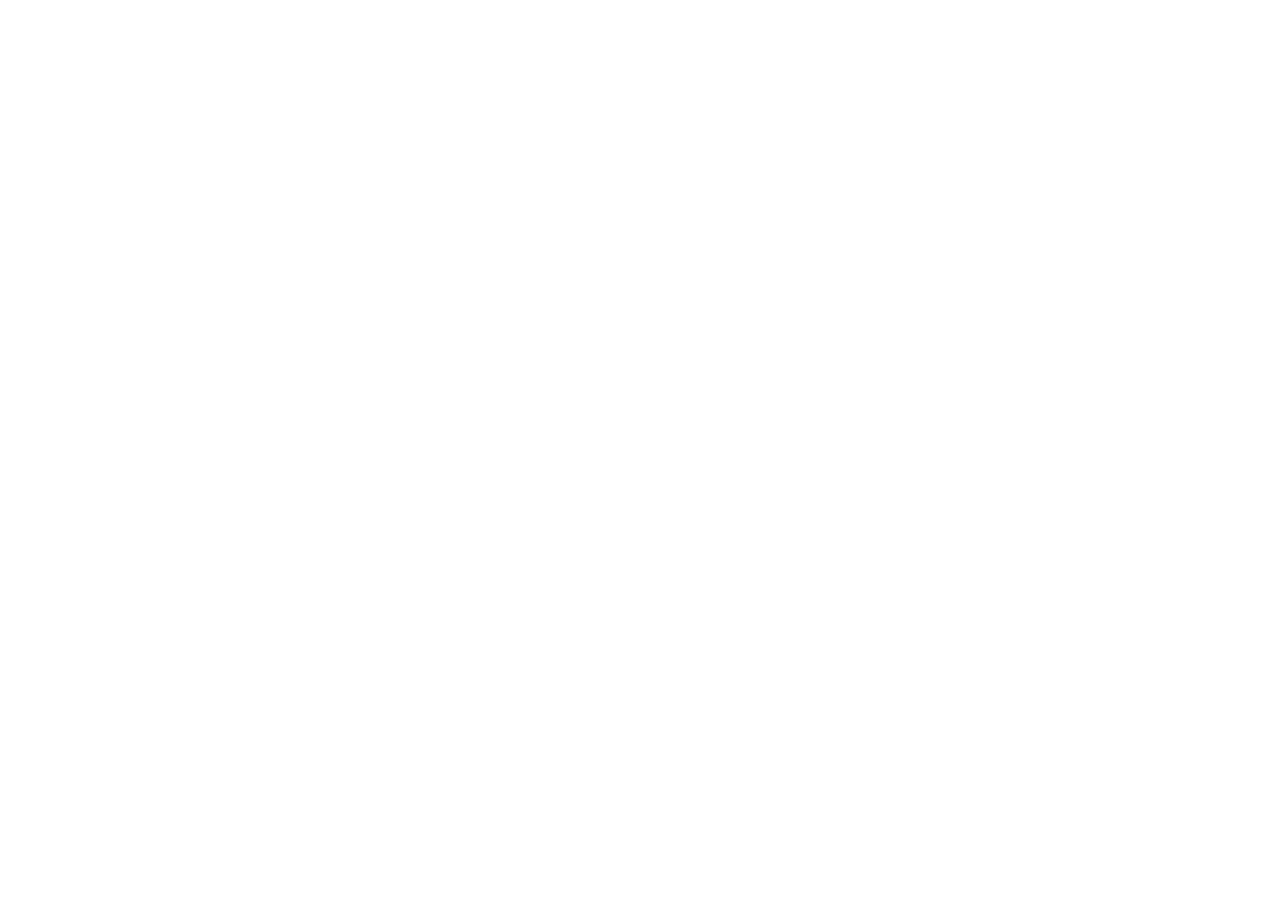
==== recipes/avo-toast.html @ f6e2dbaa "Add avocado toast recipe to index.html and make its page" ====
<!DOCTYPE html>
<html lang="en">
<head>
    <meta charset="UTF-8">
    <meta http-equiv="X-UA-Compatible" content="IE=edge">
    <meta name="viewport" content="width=device-width, initial-scale=1.0">
    <title>Avocado Toast</title>
</head>
<body>
    
</body>
</html>
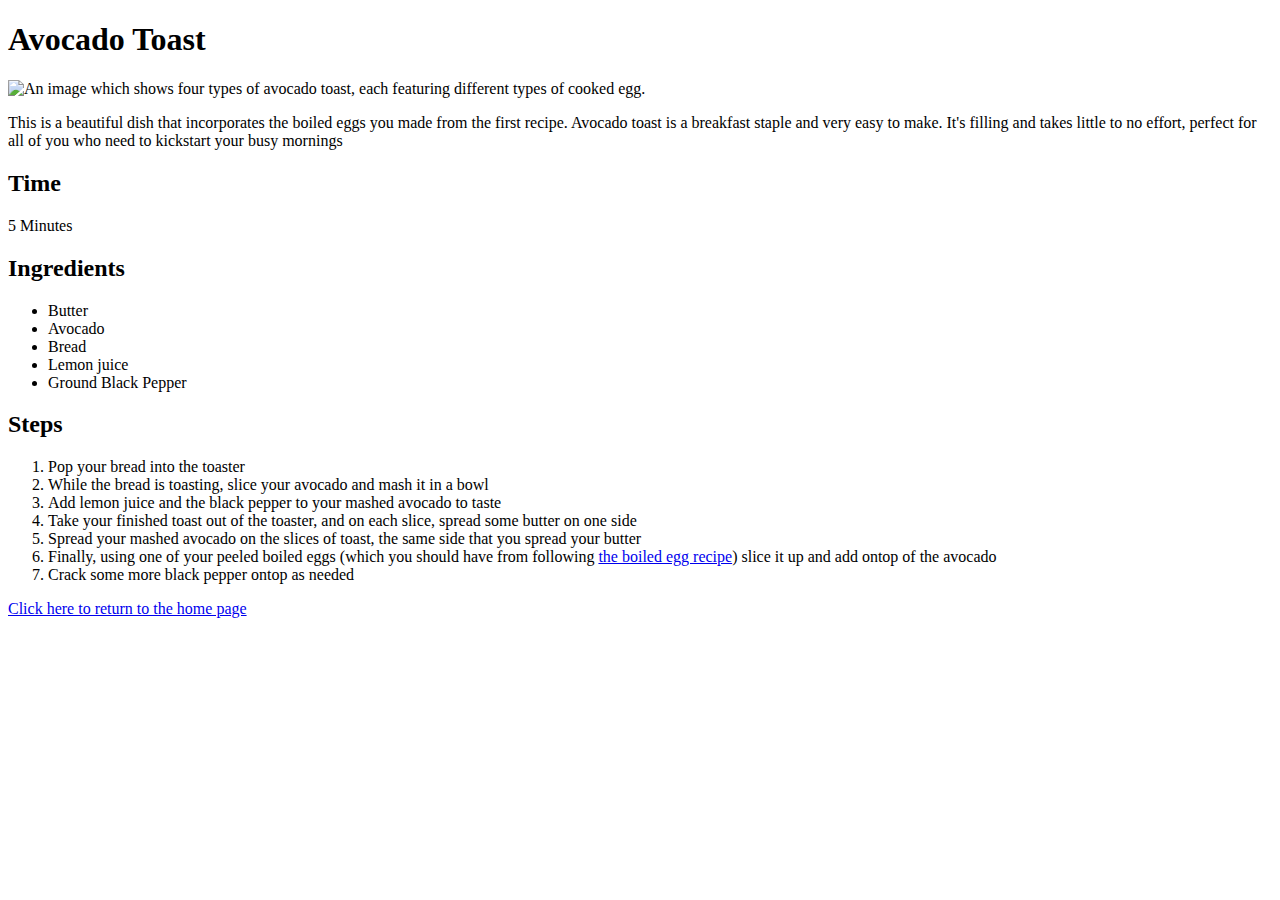
==== commit 1a1918e8: "Added ingredients and steps to avo-toast.html" ====
--- a/recipes/avo-toast.html
+++ b/recipes/avo-toast.html
@@ -7,6 +7,34 @@
     <title>Avocado Toast</title>
 </head>
 <body>
+    <h1>Avocado Toast</h1>
+    <img src="https://www.skinnytaste.com/wp-content/uploads/2015/01/Avocado-Toast-with-Egg-7-500x375.jpg" alt="An image which shows four types of avocado toast, each featuring different types of cooked egg.">
+
+    <p>This is a beautiful dish that incorporates the boiled eggs you made from the first recipe. Avocado toast is a breakfast staple and very easy to make. It's filling and takes little to no effort, perfect for all of you who need to kickstart your busy mornings</p>
+
+    <h2>Time</h2>
+    <p>5 Minutes</p>
     
+    <h2>Ingredients</h2>
+    <ul>
+        <li>Butter</li>
+        <li>Avocado</li>
+        <li>Bread</li>
+        <li>Lemon juice</li>
+        <li>Ground Black Pepper</li>
+    </ul>
+
+    <h2>Steps</h2>
+    <ol>
+        <li>Pop your bread into the toaster</li>
+        <li>While the bread is toasting, slice your avocado and mash it in a bowl</li>
+        <li>Add lemon juice and the black pepper to your mashed avocado to taste</li>
+        <li>Take your finished toast out of the toaster, and on each slice, spread some butter on one side</li>
+        <li>Spread your mashed avocado on the slices of toast, the same side that you spread your butter</li>
+        <li>Finally, using one of your peeled boiled eggs (which you should have from following <a href="boil-egg.html">the boiled egg recipe</a>) slice it up and add ontop of the avocado</li>
+        <li>Crack some more black pepper ontop as needed</li>
+    </ol>
+
+    <p><a href="../index.html">Click here to return to the home page</p>
 </body>
 </html>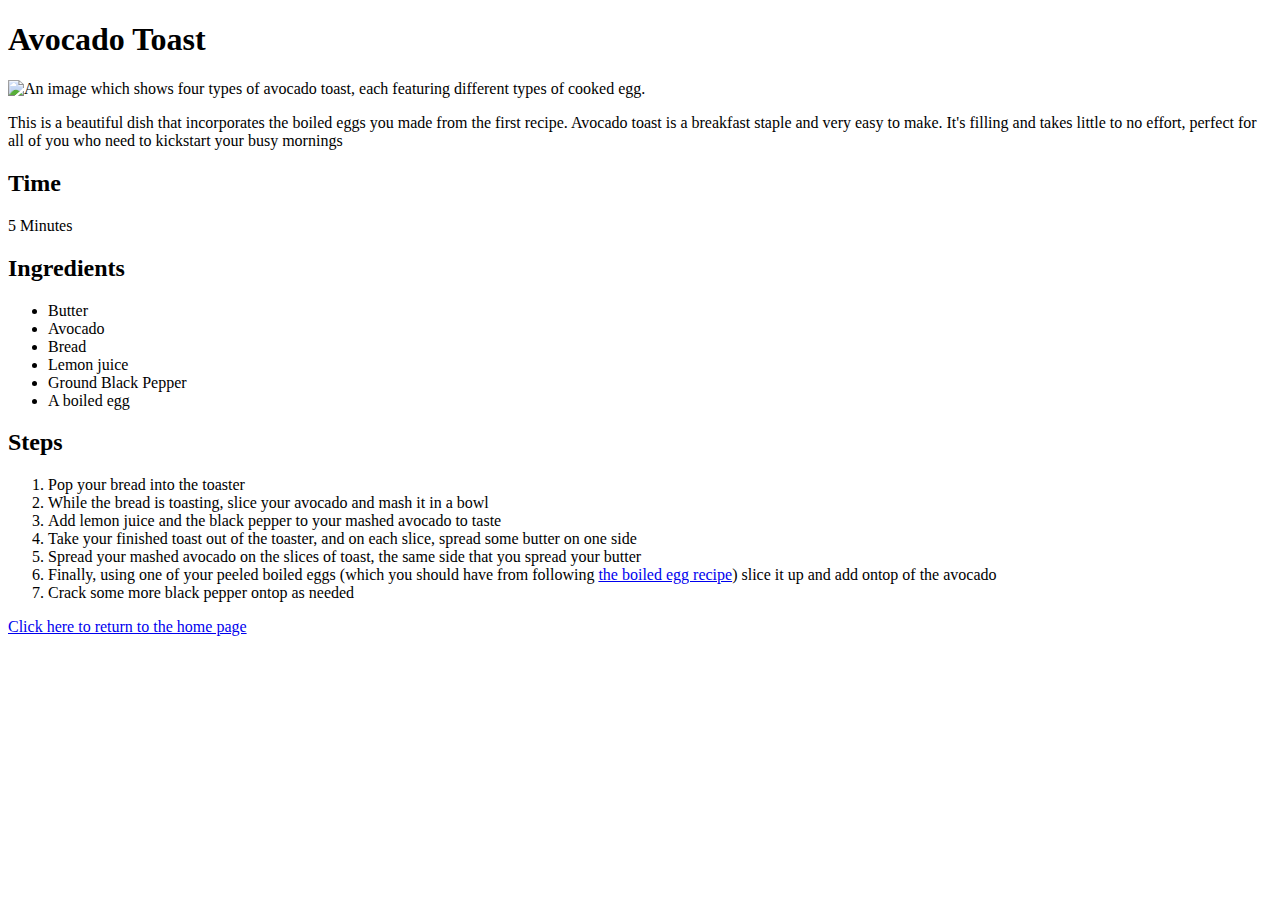
==== commit a101959a: "Add ingredients and steps into ramen.html" ====
--- a/recipes/avo-toast.html
+++ b/recipes/avo-toast.html
@@ -22,6 +22,7 @@
         <li>Bread</li>
         <li>Lemon juice</li>
         <li>Ground Black Pepper</li>
+        <li>A boiled egg</li>
     </ul>
 
     <h2>Steps</h2>
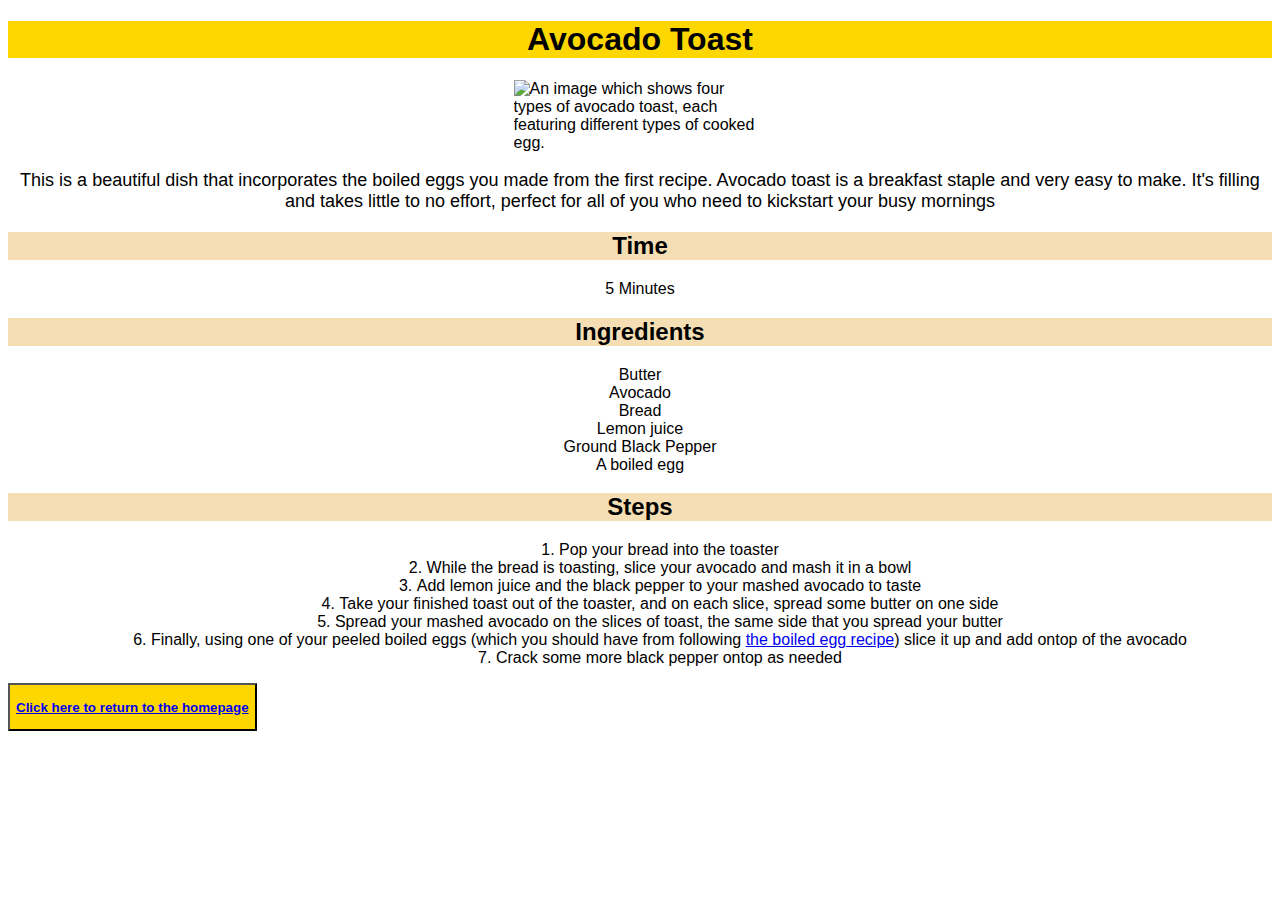
==== commit f5bc1aa6: "Add CSS styling to all pages" ====
--- a/recipes/avo-toast.html
+++ b/recipes/avo-toast.html
@@ -5,18 +5,19 @@
     <meta http-equiv="X-UA-Compatible" content="IE=edge">
     <meta name="viewport" content="width=device-width, initial-scale=1.0">
     <title>Avocado Toast</title>
+    <link rel="stylesheet" href="../styles.css">
 </head>
 <body>
     <h1>Avocado Toast</h1>
-    <img src="https://www.skinnytaste.com/wp-content/uploads/2015/01/Avocado-Toast-with-Egg-7-500x375.jpg" alt="An image which shows four types of avocado toast, each featuring different types of cooked egg.">
+    <img src="https://www.skinnytaste.com/wp-content/uploads/2015/01/Avocado-Toast-with-Egg-7-500x375.jpg" alt="An image which shows four types of avocado toast, each featuring different types of cooked egg." class="center page">
 
-    <p>This is a beautiful dish that incorporates the boiled eggs you made from the first recipe. Avocado toast is a breakfast staple and very easy to make. It's filling and takes little to no effort, perfect for all of you who need to kickstart your busy mornings</p>
+    <p class="desc">This is a beautiful dish that incorporates the boiled eggs you made from the first recipe. Avocado toast is a breakfast staple and very easy to make. It's filling and takes little to no effort, perfect for all of you who need to kickstart your busy mornings</p>
 
     <h2>Time</h2>
-    <p>5 Minutes</p>
+    <p class="content">5 Minutes</p>
     
     <h2>Ingredients</h2>
-    <ul>
+    <ul class="content">
         <li>Butter</li>
         <li>Avocado</li>
         <li>Bread</li>
@@ -26,7 +27,7 @@
     </ul>
 
     <h2>Steps</h2>
-    <ol>
+    <ol class="steps">
         <li>Pop your bread into the toaster</li>
         <li>While the bread is toasting, slice your avocado and mash it in a bowl</li>
         <li>Add lemon juice and the black pepper to your mashed avocado to taste</li>
@@ -36,6 +37,8 @@
         <li>Crack some more black pepper ontop as needed</li>
     </ol>
 
-    <p><a href="../index.html">Click here to return to the home page</p>
+    <button>
+        <p><a href="../index.html">Click here to return to the homepage</a></p>
+    </button>
 </body>
 </html>--- a/styles.css
+++ b/styles.css
@@ -0,0 +1,50 @@
+body {
+    font-family: Tahoma, sans-serif
+}
+h1{
+    background-color:gold;
+    text-align: center;
+} 
+.center {
+    display: block;
+    margin-left: auto;
+    margin-right: auto;
+    width: 50%;
+}
+.center.page {
+    width: 20%
+}
+
+.desc {
+    text-align:center;
+    font-size:large
+}
+
+h2{
+    background-color: wheat;
+    text-align:center;
+    font-weight: bold
+}
+
+.content{
+    list-style: none;
+    padding-left: 0;
+    text-align:center
+}
+
+.steps {
+    text-align:center;
+    list-style-position: inside
+}
+
+.home {
+    background-color:gold;
+    font-weight: bold;
+    color: black
+}
+
+button {
+    background-color: gold;
+    font-weight: bold;
+
+}
